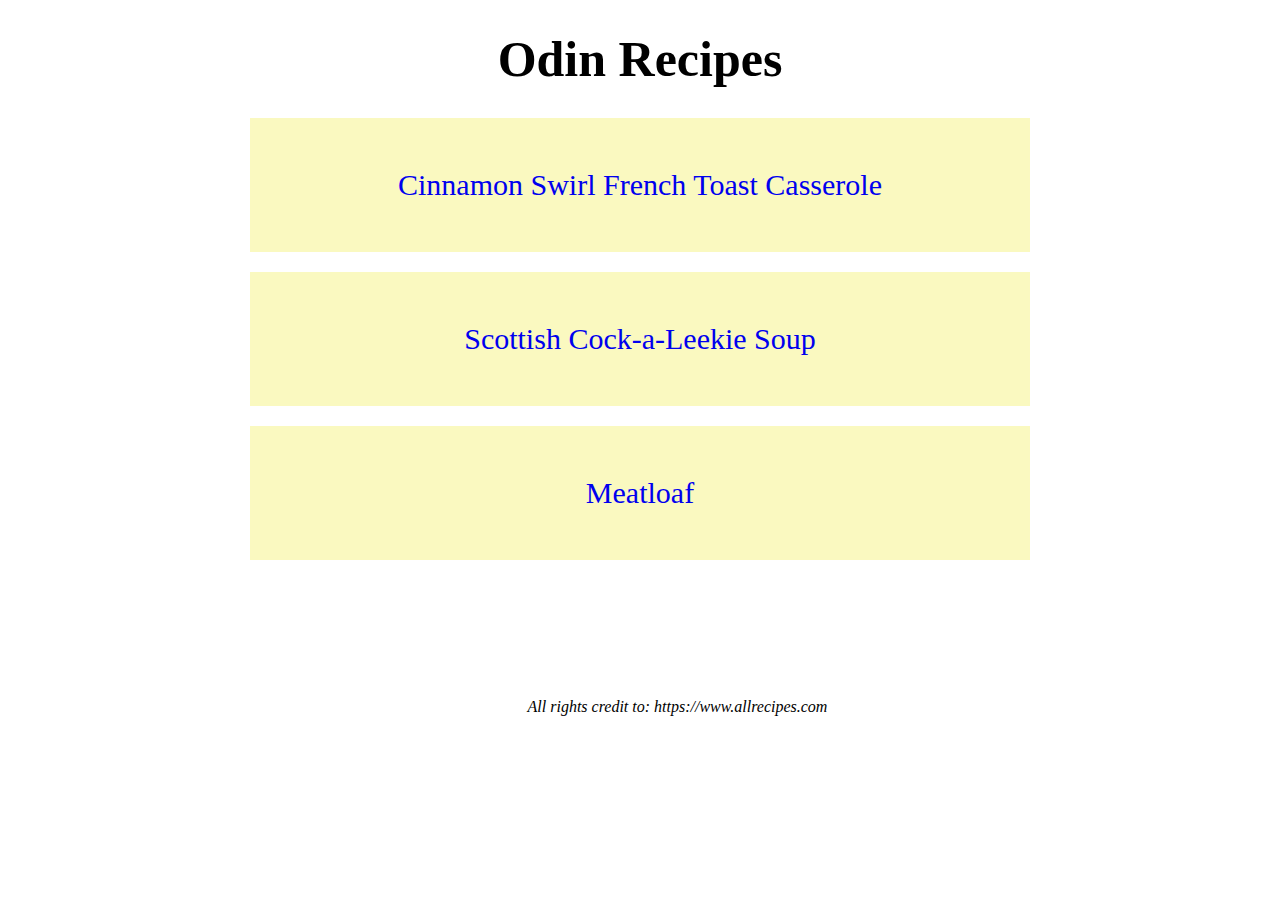
==== index.html @ 9e42d896 "Initial Commit" ====
<!DOCTYPE html>
<html lang="en" dir="ltr">
  <head>
    <meta charset="utf-8">
    <link rel="stylesheet" href="style.css">
    <title>Odin Recipes</title>
  </head>
  <body>
    <h1>Odin Recipes</h1>

    <div class="recipes">

<div>
        <a href="recipes/Cinnamon_Swirl_French_Toast_Casserole.html" >Cinnamon Swirl French Toast Casserole</a>
      </div>
<div>
        <a href="recipes/Scottish_Cock-a-Leekie_Soup.html" >Scottish Cock-a-Leekie Soup</a>
</div>
<div>
        <a href="recipes/meatloaf.html">Meatloaf</a>

</div>

    </div>
    <em><footer>All rights credit to: https://www.allrecipes.com</footer></em>
  </body>
</html>
---- style.css ----
*{
  padding:0px;
  margin: 0px;

  padding-top: 10px;
  padding-bottom: 10px;
  padding-left: 50px;
  padding-right: 50px;
}

h1{
  padding: 10px 100px 10px 100px;
  text-align: center;
  font-size: 50px;
}

h2{
  font-size: 25px;
}

ul{
  font-size: 20px;
}

ol{
  font-size: 20px;
}

p{
  font-size: 20px;
}


.wrapper{
  padding-top: 25px;
  padding-bottom: 25px;

  display: flex;
  justify-content: center;
  flex-wrap: wrap;
}


.recipes{
  padding: 10px 100px 10px 100px;
}

.recipes a{

  padding: 50px 100px 50px 100px;


  margin: 0;

  background-color: #FAF9C0;

  text-decoration: none;
  text-align: center;
  font-size: 30px;


  display: flex;
  flex-direction: column;
  flex-wrap: wrap;

}

footer{
    padding: 100px 25px 0px 100px;
    margin:0px;
    text-align: center;
}
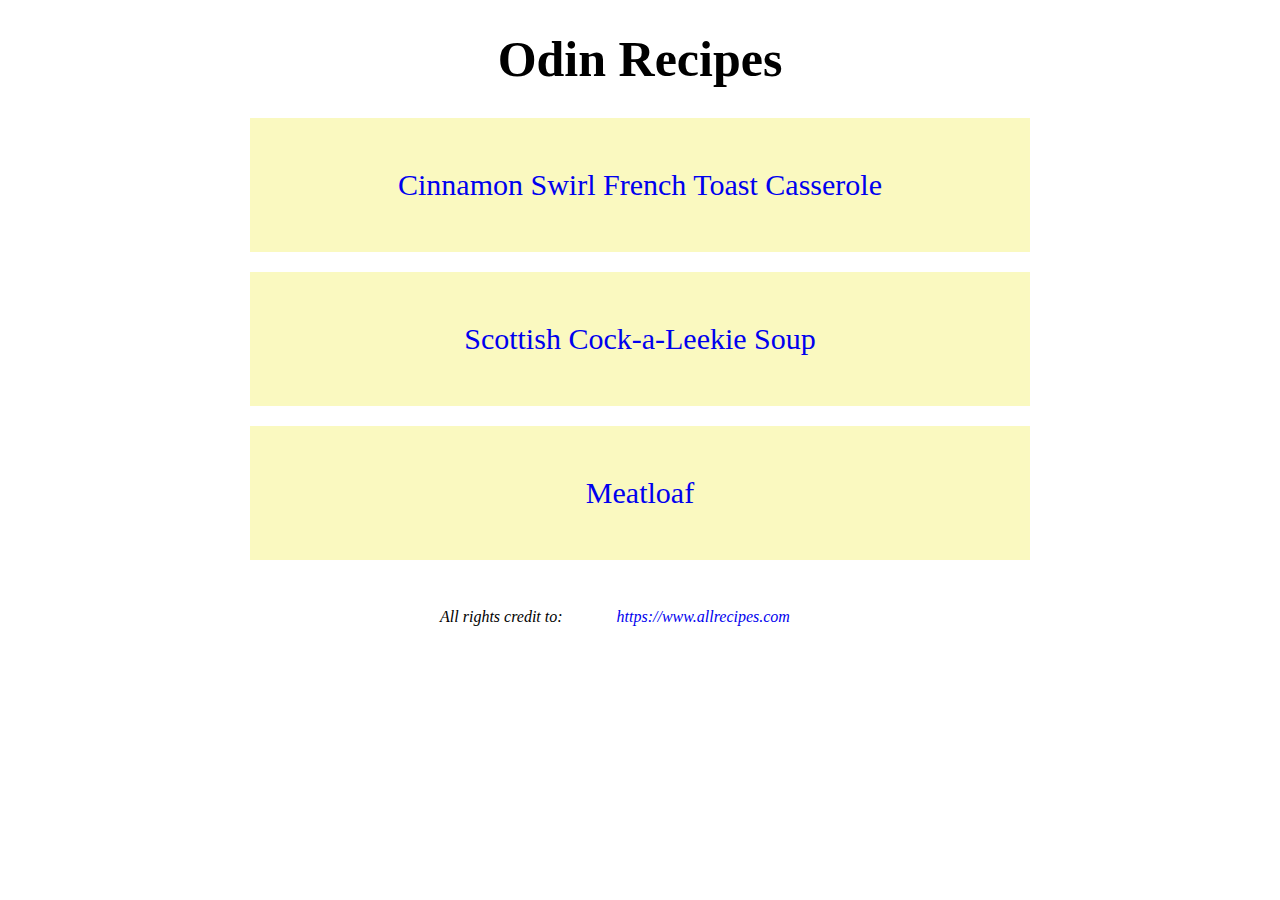
==== commit 639a32f0: "Edited link style and open link in new tab" ====
--- a/index.html
+++ b/index.html
@@ -11,17 +11,21 @@
     <div class="recipes">
 
 <div>
-        <a href="recipes/Cinnamon_Swirl_French_Toast_Casserole.html" >Cinnamon Swirl French Toast Casserole</a>
+        <a href="recipes/Cinnamon_Swirl_French_Toast_Casserole.html" target="_blank">Cinnamon Swirl French Toast Casserole</a>
       </div>
 <div>
-        <a href="recipes/Scottish_Cock-a-Leekie_Soup.html" >Scottish Cock-a-Leekie Soup</a>
+        <a href="recipes/Scottish_Cock-a-Leekie_Soup.html" target="_blank"> Scottish Cock-a-Leekie Soup</a>
 </div>
 <div>
-        <a href="recipes/meatloaf.html">Meatloaf</a>
+        <a href="recipes/meatloaf.html" target="_blank">Meatloaf</a>
 
 </div>
 
     </div>
-    <em><footer>All rights credit to: https://www.allrecipes.com</footer></em>
+    <em><footer>All rights credit to:<a href="https://www.allrecipes.com" target="_blank"> https://www.allrecipes.com</a></footer></em>
+
+    <script type="text/javascript">
+      alert("Created with basics HTML and CSS. Recommended to view on desktop.")
+    </script>
   </body>
 </html>
--- a/style.css
+++ b/style.css
@@ -66,7 +66,22 @@
 }
 
 footer{
-    padding: 100px 25px 0px 100px;
+  text-align: center;
+}
+
+footer a{
+    padding-top: 10px;
+    padding-bottom: 0px;
     margin:0px;
     text-align: center;
+    text-decoration: none;
 }
+
+footer a:hover{
+  color: red;
+  text-decoration: none;
+}
+
+.recipes a:hover{
+  color: red;
+}
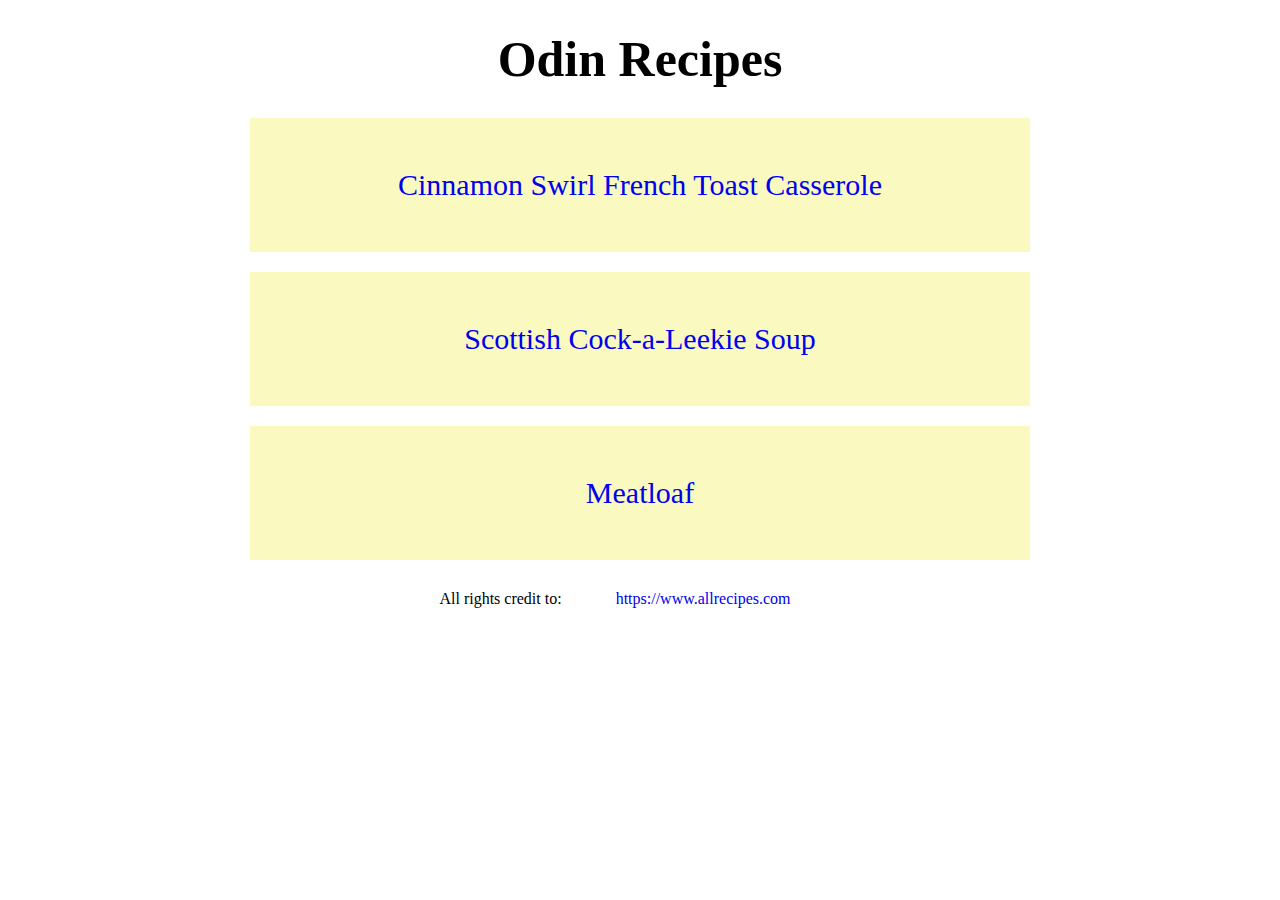
==== commit ef7141de: "Edited link style and open link in new tab" ====
--- a/index.html
+++ b/index.html
@@ -22,7 +22,7 @@
 </div>
 
     </div>
-    <em><footer>All rights credit to:<a href="https://www.allrecipes.com" target="_blank"> https://www.allrecipes.com</a></footer></em>
+    <footer>All rights credit to: <a href="https://www.allrecipes.com" target="_blank"> https://www.allrecipes.com</a></footer>
 
     <script type="text/javascript">
       alert("Created with basics HTML and CSS. Recommended to view on desktop.")
--- a/style.css
+++ b/style.css
@@ -75,6 +75,7 @@
     margin:0px;
     text-align: center;
     text-decoration: none;
+    
 }
 
 footer a:hover{
